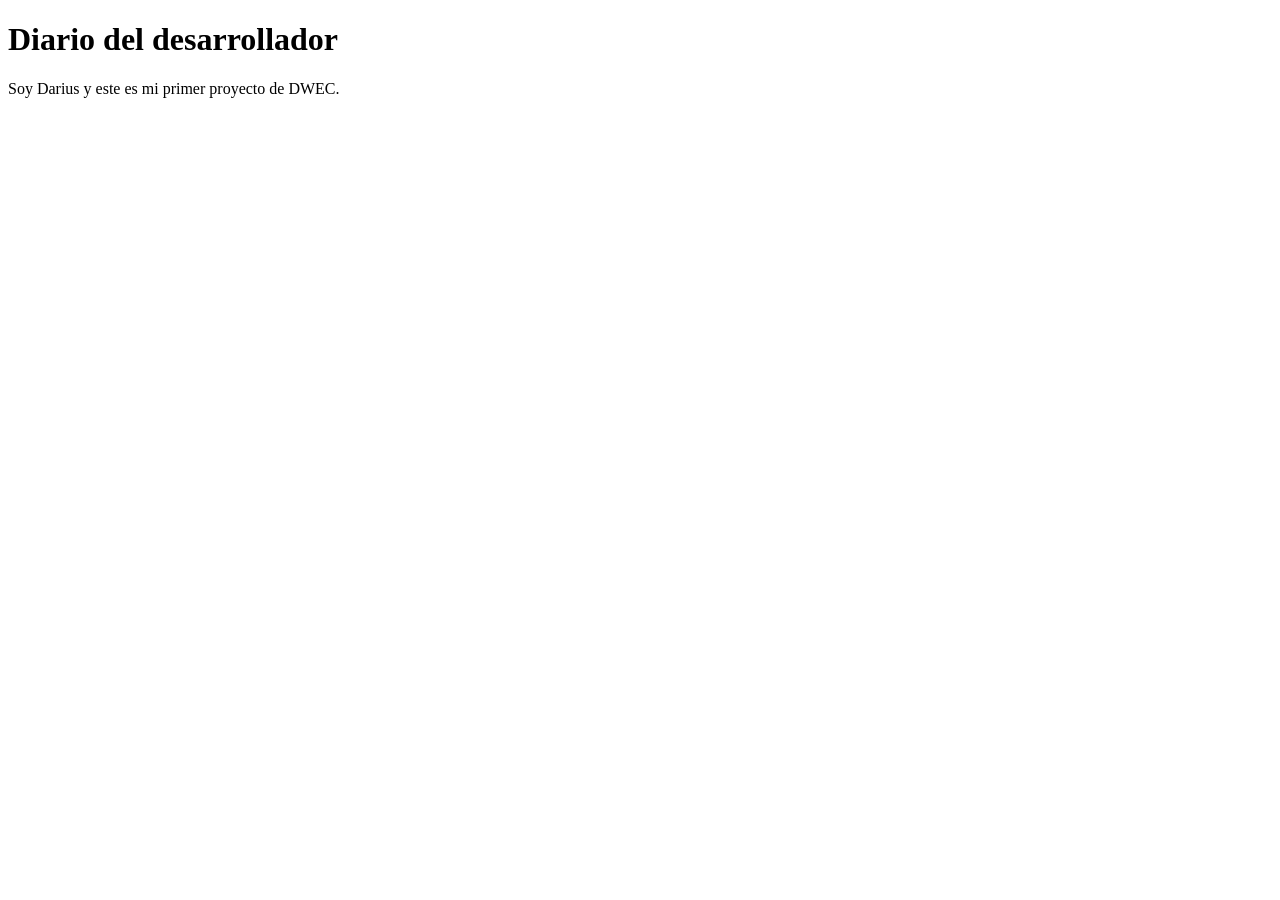
==== index.html @ 66a13d22 "Create index.html" ====
<!DOCTYPE html>
<html lang="es">
<head>
<meta charset="UTF-8">
<meta name="viewport" content="width=device-width, initial-scale=1.0">
<title>Diario del desarrollador</title>
<link rel="stylesheet" href="estilos.css">
</head>
<body>
<h1 id="titulo">Diario del desarrollador</h1>
<p>Soy Darius y este es mi primer proyecto de DWEC.</p>
<script src="app.js"></script>
</body>
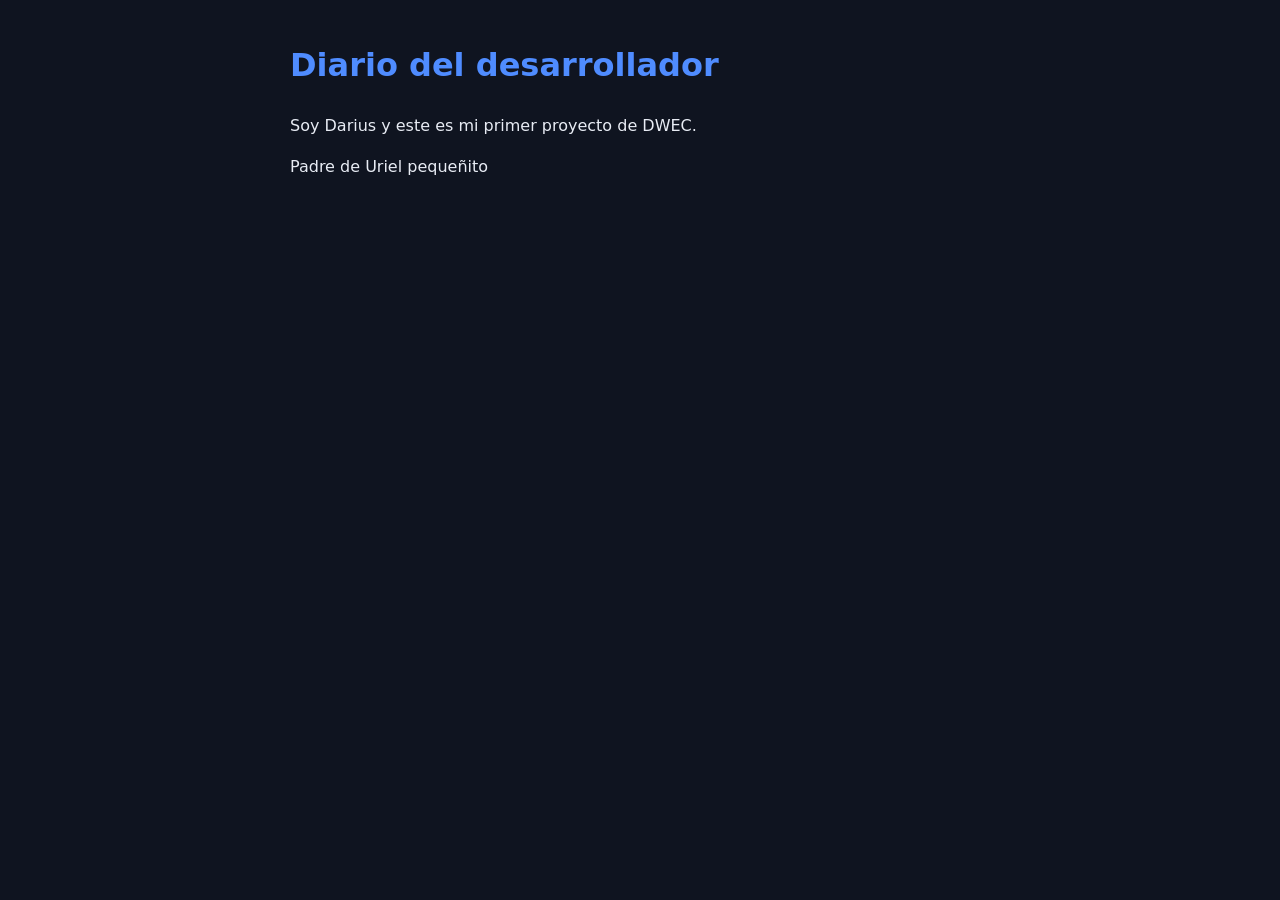
==== commit 1f5fe052: "Añadido el padre de Uriel" ====
--- a/index.html
+++ b/index.html
@@ -4,10 +4,11 @@
 <meta charset="UTF-8">
 <meta name="viewport" content="width=device-width, initial-scale=1.0">
 <title>Diario del desarrollador</title>
-<link rel="stylesheet" href="estilos.css">
+<link rel="stylesheet" href="styles.css">
 </head>
 <body>
 <h1 id="titulo">Diario del desarrollador</h1>
 <p>Soy Darius y este es mi primer proyecto de DWEC.</p>
+<p>Padre de Uriel pequeñito</p>
 <script src="app.js"></script>
 </body>
--- a/styles.css
+++ b/styles.css
@@ -0,0 +1,12 @@
+body {
+font-family: "Segoe UI", system-ui, sans-serif;
+background-color: #0f1420;
+color: #e8ecf4;
+max-width: 700px;
+margin: 40px auto;
+padding: 0 20px;
+line-height: 1.6;
+}
+h1 {
+color: #4f8cff;
+}
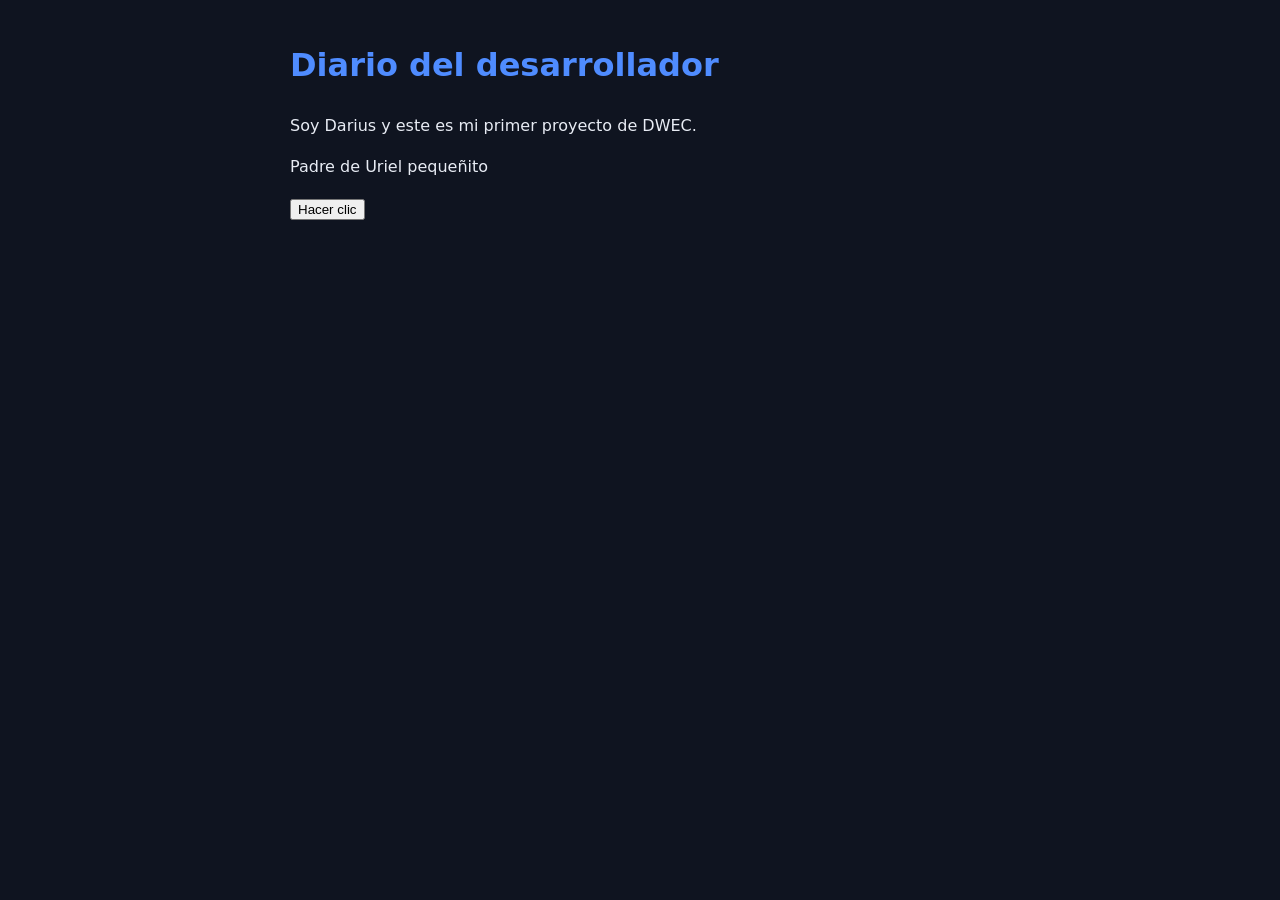
==== commit a2c6b17d: "AÑadido Botón" ====
--- a/index.html
+++ b/index.html
@@ -11,4 +11,6 @@
 <p>Soy Darius y este es mi primer proyecto de DWEC.</p>
 <p>Padre de Uriel pequeñito</p>
 <script src="app.js"></script>
+<button id="boton" type="button">Hacer clic</button>
 </body>
+</html>
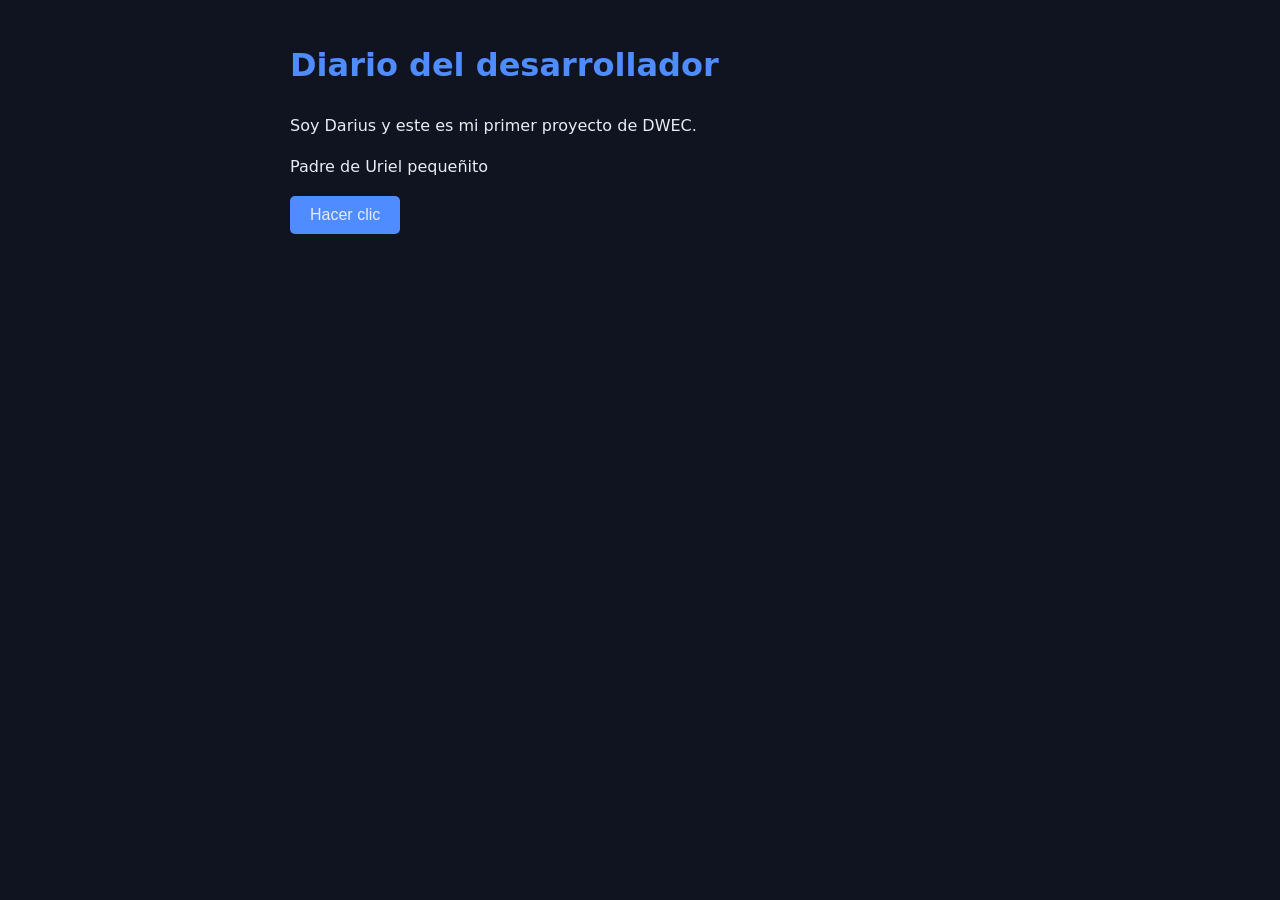
==== commit 5946eabb: "Añadido botón y contador de pulsaciones, el padre de Uriel sigue." ====
--- a/index.html
+++ b/index.html
@@ -10,7 +10,8 @@
 <h1 id="titulo">Diario del desarrollador</h1>
 <p>Soy Darius y este es mi primer proyecto de DWEC.</p>
 <p>Padre de Uriel pequeñito</p>
+<p id="Mensaje"></p>
+<button id="boton" type="button">Hacer clic</button>
 <script src="app.js"></script>
-<button id="boton" type="button">Hacer clic</button>
 </body>
 </html>
--- a/styles.css
+++ b/styles.css
@@ -10,3 +10,17 @@
 h1 {
 color: #4f8cff;
 }
+
+#boton {
+    background-color: #4f8cff;
+    color: #e8ecf4;
+    border: none;
+    padding: 10px 20px;
+    font-size: 16px;
+    cursor: pointer;
+    border-radius: 5px;
+}
+
+#boton:hover {
+    background-color: #3a6fcf;
+}
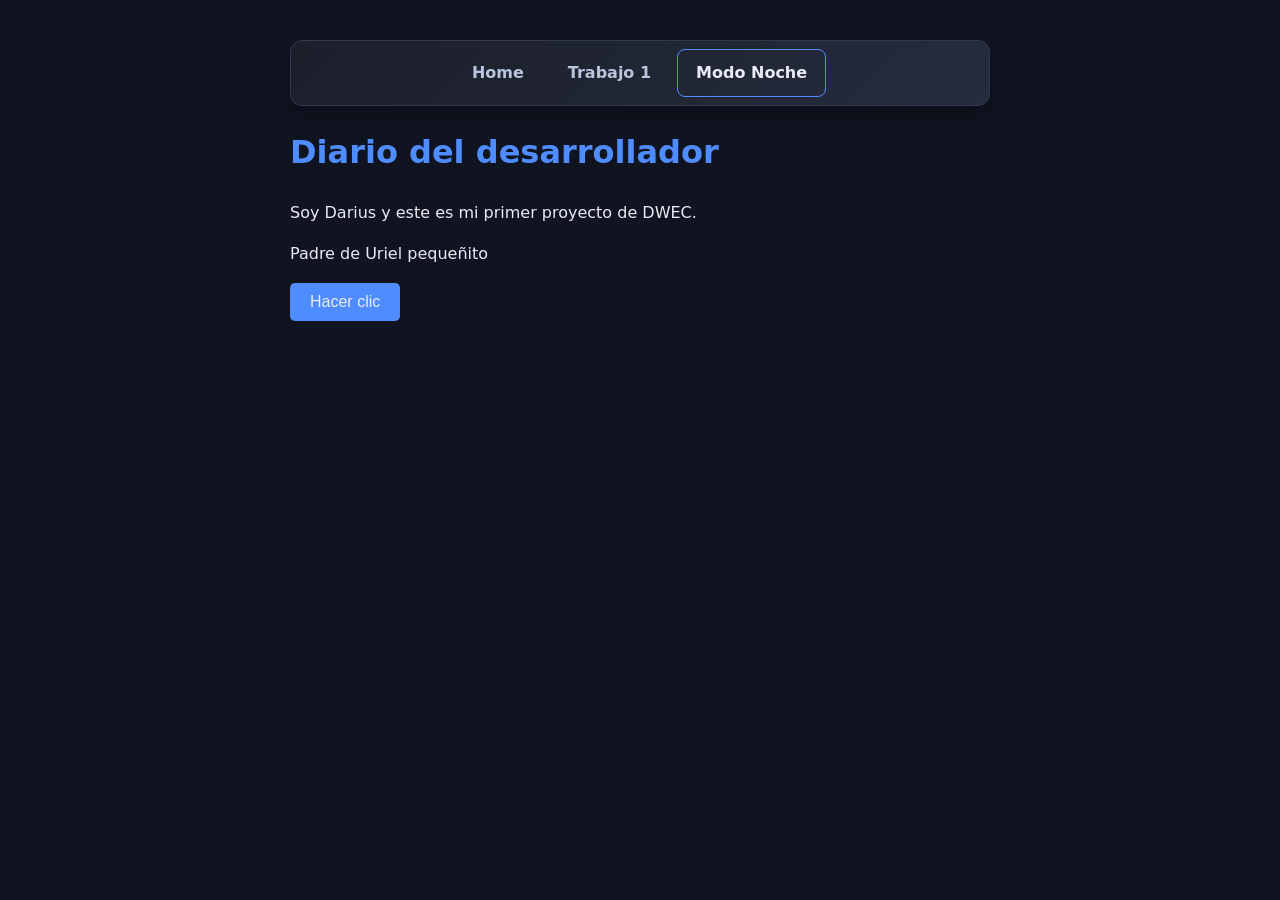
==== commit 59fb1615: "Añadidos 3000 estilos de css, botón de modo noche, función para cambiar al modo noche." ====
--- a/index.html
+++ b/index.html
@@ -7,6 +7,13 @@
 <link rel="stylesheet" href="styles.css">
 </head>
 <body>
+    <nav id="menu">
+        <ul id="menu-list">
+            <li><a href="index.html">Home</a></li>
+            <li><a href="trabajo1.html">Trabajo 1</a></li>
+            <li><button id="modoNoche">Modo Noche</button></li>
+        </ul>
+    </nav>
 <h1 id="titulo">Diario del desarrollador</h1>
 <p>Soy Darius y este es mi primer proyecto de DWEC.</p>
 <p>Padre de Uriel pequeñito</p>
--- a/styles.css
+++ b/styles.css
@@ -24,3 +24,124 @@
 #boton:hover {
     background-color: #3a6fcf;
 }
+
+#menu {
+    background: linear-gradient(135deg, #1c1f2a, #252c3d);
+    padding: 8px;
+    margin-bottom: 20px;
+    border: 1px solid #30394e;
+    border-radius: 12px;
+    box-shadow: 0 8px 20px rgba(0, 0, 0, 0.25);
+}
+
+#menu-list {
+    display: flex;
+    justify-content: center;
+    align-items: center;
+    gap: 8px;
+    list-style: none;
+    margin: 0;
+    padding: 0;
+}
+
+#menu-list a {
+    display: block;
+    color: #b9c5dc;
+    text-decoration: none;
+    font-weight: 600;
+    padding: 10px 18px;
+    border-radius: 8px;
+    transition: background-color 0.2s ease, color 0.2s ease, transform 0.2s ease;
+}
+
+#menu-list a:hover,
+#menu-list a:focus-visible {
+    background-color: #4f8cff;
+    color: #ffffff;
+    transform: translateY(-2px);
+    outline: none;
+}
+
+#menu-list a:active {
+    transform: translateY(0);
+}
+
+#modoNoche {
+    border: 1px solid #4f8cff;
+    background-color: transparent;
+    color: #e8ecf4;
+    font: inherit;
+    font-weight: 600;
+    padding: 10px 18px;
+    border-radius: 8px;
+    cursor: pointer;
+    transition: background-color 0.2s ease, color 0.2s ease, transform 0.2s ease;
+}
+
+#modoNoche:hover,
+#modoNoche:focus-visible {
+    background-color: #4f8cff;
+    color: #ffffff;
+    transform: translateY(-2px);
+    outline: none;
+}
+
+#modoNoche:active {
+    transform: translateY(0);
+}
+
+body.tema-claro {
+    background-color: #f4f7fb;
+    color: #243044;
+}
+
+body.tema-claro h1 {
+    color: #2457b8;
+}
+
+body.tema-claro #menu {
+    background: linear-gradient(135deg, #ffffff, #e8eef8);
+    border-color: #c9d5e8;
+    box-shadow: 0 8px 20px rgba(36, 48, 68, 0.12);
+}
+
+body.tema-claro #menu-list a {
+    color: #30466b;
+}
+
+body.tema-claro #menu-list a:hover,
+body.tema-claro #menu-list a:focus-visible {
+    background-color: #2457b8;
+    color: #ffffff;
+}
+
+body.tema-claro #modoNoche {
+    border-color: #2457b8;
+    color: #2457b8;
+}
+
+body.tema-claro #modoNoche:hover,
+body.tema-claro #modoNoche:focus-visible,
+body.tema-claro #boton:hover {
+    background-color: #17428f;
+    color: #ffffff;
+}
+
+body.tema-claro #boton {
+    background-color: #2457b8;
+    color: #ffffff;
+}
+
+@media (max-width: 420px) {
+    #menu-list {
+        flex-direction: column;
+        gap: 2px;
+    }
+
+    #menu-list li,
+    #menu-list a,
+    #modoNoche {
+        width: 100%;
+        text-align: center;
+    }
+}
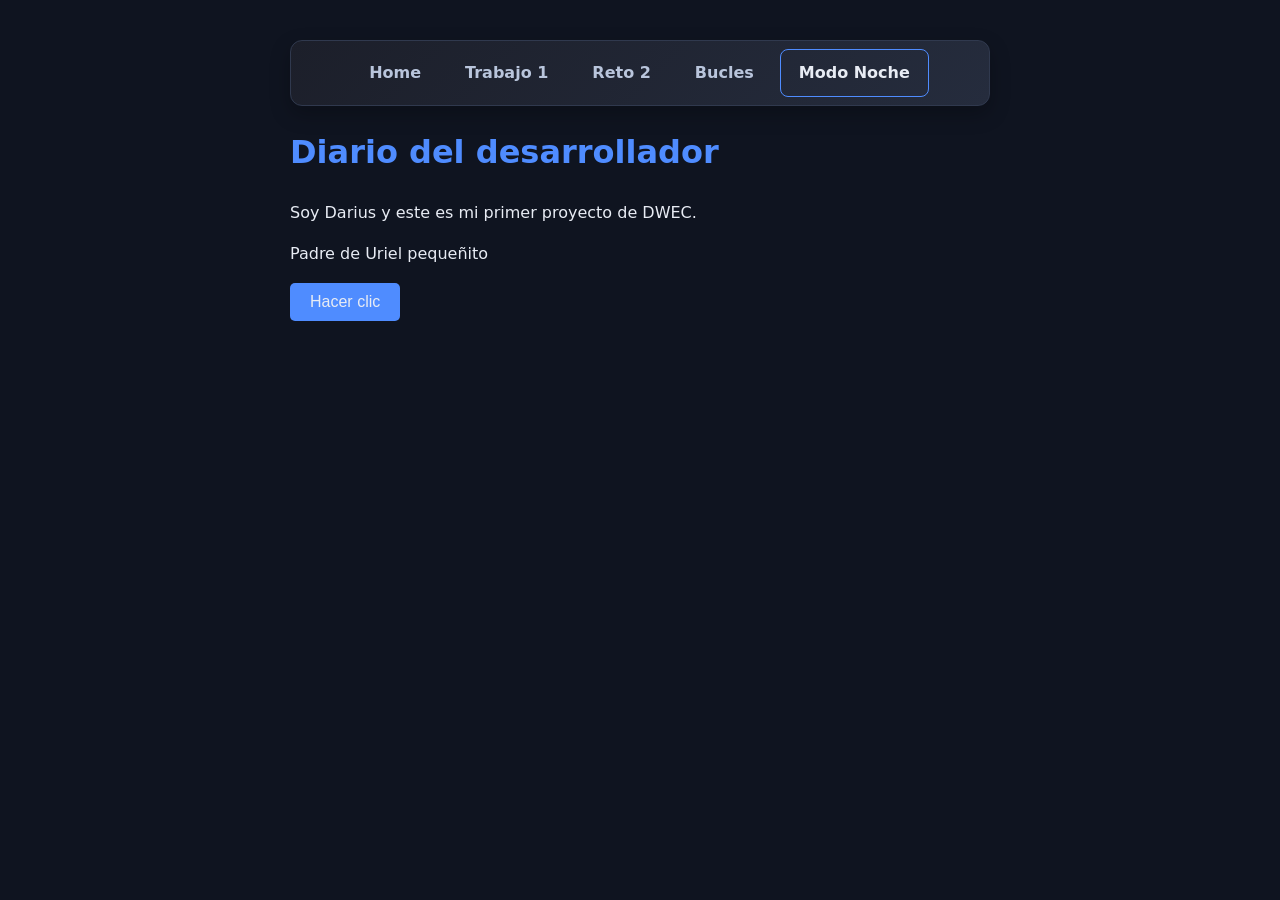
==== commit 0f495f8c: "Creados nuevos html´s & js´s para el reto fin al de "Iniciación js"." ====
--- a/index.html
+++ b/index.html
@@ -11,14 +11,16 @@
         <ul id="menu-list">
             <li><a href="index.html">Home</a></li>
             <li><a href="trabajo1.html">Trabajo 1</a></li>
+            <li><a href="reto2.html">Reto 2</a></li>
+            <li><a href="bucles.html">Bucles</a></li>
             <li><button id="modoNoche">Modo Noche</button></li>
         </ul>
     </nav>
-<h1 id="titulo">Diario del desarrollador</h1>
-<p>Soy Darius y este es mi primer proyecto de DWEC.</p>
-<p>Padre de Uriel pequeñito</p>
-<p id="Mensaje"></p>
-<button id="boton" type="button">Hacer clic</button>
-<script src="app.js"></script>
-</body>
-</html>+
+    <h1 id="titulo">Diario del desarrollador</h1>
+    <p>Soy Darius y este es mi primer proyecto de DWEC.</p>
+    <p>Padre de Uriel pequeñito</p>
+    <p id="Mensaje"></p>
+    <button id="boton" type="button">Hacer clic</button>
+    <script src="app.js"></script>
+</body>
--- a/styles.css
+++ b/styles.css
@@ -132,16 +132,160 @@
     color: #ffffff;
 }
 
-@media (max-width: 420px) {
-    #menu-list {
-        flex-direction: column;
-        gap: 2px;
-    }
-
-    #menu-list li,
-    #menu-list a,
-    #modoNoche {
-        width: 100%;
-        text-align: center;
-    }
-}+#tablaVideojuegos {
+    width: 100%;
+    border-collapse: collapse;
+    margin-top: 24px;
+    background: linear-gradient(180deg, #1c2434 0%, #141c2c 100%);
+    color: #e8ecf4;
+    border: 1px solid #30394e;
+    border-radius: 12px;
+    overflow: hidden;
+    box-shadow: 0 10px 24px rgba(0, 0, 0, 0.22);
+}
+
+#tablaVideojuegos th,
+#tablaVideojuegos td {
+    padding: 14px 16px;
+    text-align: left;
+    border-bottom: 1px solid #2b3447;
+}
+
+#tablaVideojuegos thead th {
+    background: linear-gradient(135deg, #4f8cff, #3b6fd6);
+    color: #ffffff;
+    font-weight: 700;
+    letter-spacing: 0.04em;
+    text-transform: uppercase;
+}
+
+#tablaVideojuegos tbody tr:nth-child(even) {
+    background-color: rgba(79, 140, 255, 0.06);
+}
+
+#tablaVideojuegos tbody tr:hover {
+    background-color: rgba(79, 140, 255, 0.12);
+    transition: background-color 0.2s ease;
+}
+
+#tablaVideojuegos tbody td {
+    color: #dfe8f7;
+}
+
+#tablaVideojuegos tbody tr:last-child td {
+    border-bottom: none;
+}
+
+body.tema-claro #tablaVideojuegos {
+    background: linear-gradient(180deg, #ffffff 0%, #edf3ff 100%);
+    border-color: #c9d5e8;
+    color: #243044;
+}
+
+body.tema-claro #tablaVideojuegos th,
+body.tema-claro #tablaVideojuegos td {
+    border-bottom-color: #dfe7f5;
+}
+
+body.tema-claro #tablaVideojuegos tbody td {
+    color: #30466b;
+}
+
+#formulario {
+    display: flex;
+    flex-direction: column;
+    gap: 12px;
+    margin-top: 24px;
+    color: #e8ecf4;
+    padding: 22px;
+    background: linear-gradient(180deg, #1c2434 0%, #141c2c 100%);
+    border: 1px solid #30394e;
+    border-radius: 12px;
+    box-shadow: 0 10px 24px rgba(0, 0, 0, 0.22);
+}
+
+#formulario input {
+    width: 100%;
+    box-sizing: border-box;
+    padding: 12px 14px;
+    border: 1px solid #3a4861;
+    border-radius: 7px;
+    background-color: #101827;
+    color: #e8ecf4;
+    font: inherit;
+    transition: border-color 0.2s ease, box-shadow 0.2s ease;
+}
+
+#formulario input::placeholder {
+    color: #8e9bb2;
+}
+
+#formulario input:focus {
+    border-color: #3a4861;
+    box-shadow: none;
+    outline: none;
+}
+
+#formulario input:-webkit-autofill,
+#formulario input:-webkit-autofill:hover,
+#formulario input:-webkit-autofill:focus {
+    -webkit-text-fill-color: #e8ecf4;
+    -webkit-box-shadow: 0 0 0 1000px #101827 inset;
+    transition: background-color 9999s ease-out;
+}
+
+#formulario button {
+    padding: 12px 16px;
+    border: none;
+    border-radius: 7px;
+    background-color: #4f8cff;
+    color: #ffffff;
+    font: inherit;
+    font-weight: 700;
+    cursor: pointer;
+    transition: background-color 0.2s ease, transform 0.2s ease;
+}
+
+#formulario button:hover,
+#formulario button:focus-visible {
+    background-color: #3a6fcf;
+    outline: none;
+    transform: translateY(-1px);
+}
+
+#formulario button:active {
+    transform: translateY(0);
+}
+
+body.tema-claro #formulario {
+    background: linear-gradient(180deg, #ffffff 0%, #edf3ff 100%);
+    border-color: #c9d5e8;
+    color: #243044;
+    box-shadow: 0 10px 24px rgba(36, 48, 68, 0.12);
+}
+
+body.tema-claro #formulario input {
+    background-color: #ffffff;
+    border-color: #b8c7df;
+    color: #243044;
+}
+
+body.tema-claro #formulario input::placeholder {
+    color: #687895;
+}
+
+body.tema-claro #formulario input:-webkit-autofill,
+body.tema-claro #formulario input:-webkit-autofill:hover,
+body.tema-claro #formulario input:-webkit-autofill:focus {
+    -webkit-text-fill-color: #243044;
+    -webkit-box-shadow: 0 0 0 1000px #ffffff inset;
+}
+
+body.tema-claro #formulario button {
+    background-color: #2457b8;
+}
+
+body.tema-claro #formulario button:hover,
+body.tema-claro #formulario button:focus-visible {
+    background-color: #17428f;
+}
